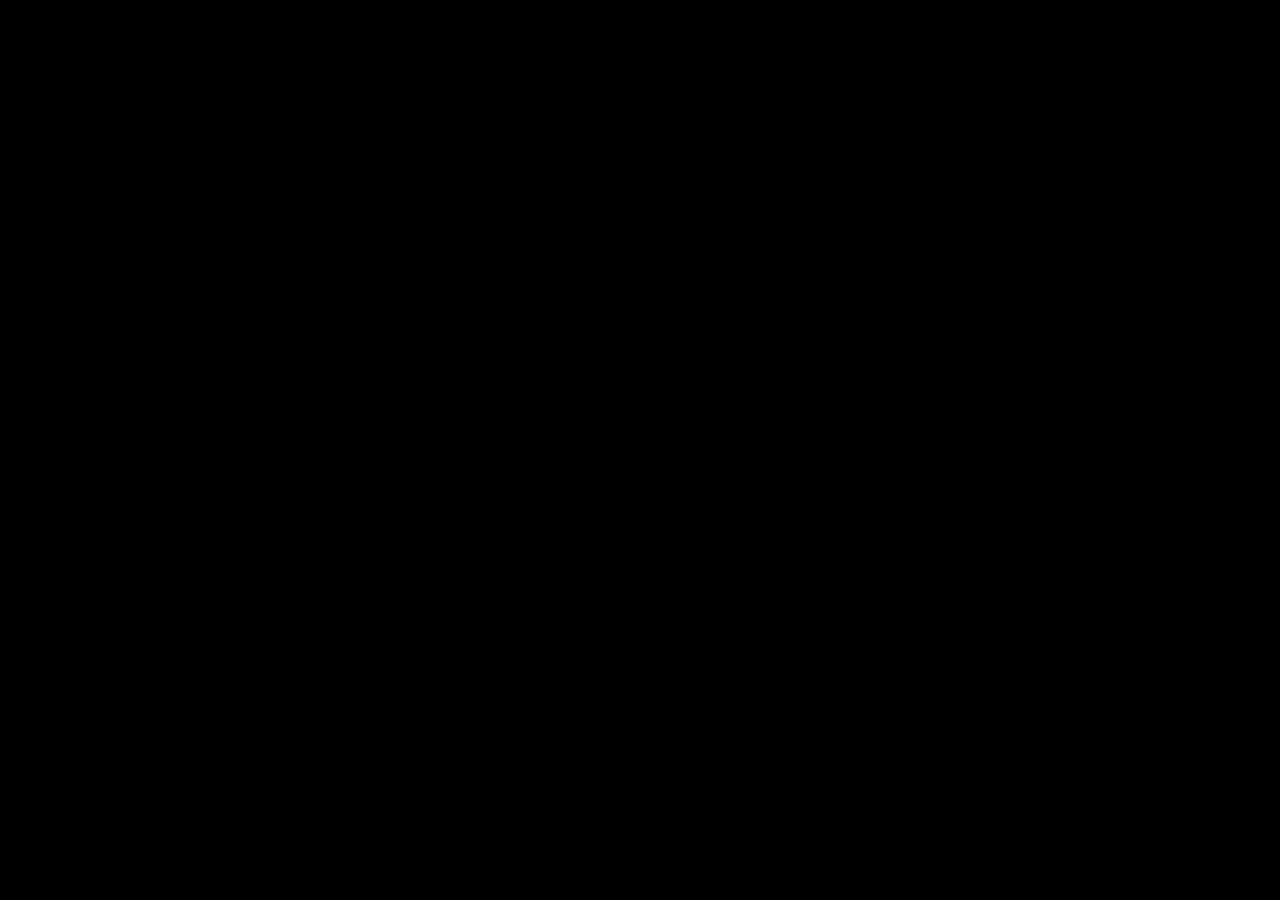
==== myinfo/phone.html @ 0d98d80e "Add files via upload" ====
<!doctype html>
<html>
<head>
<meta charset="utf-8">
<title>手机号</title>
 
<style>
html,body{
    margin:0px;
    width:100%;
    height:100%;
    overflow:hidden;
    background:#000;
}
</style>
 
</head>
<body>


<div class="overlay">
  <div class="tabs">
	13299938100
  </div>

 
</body>
</html>
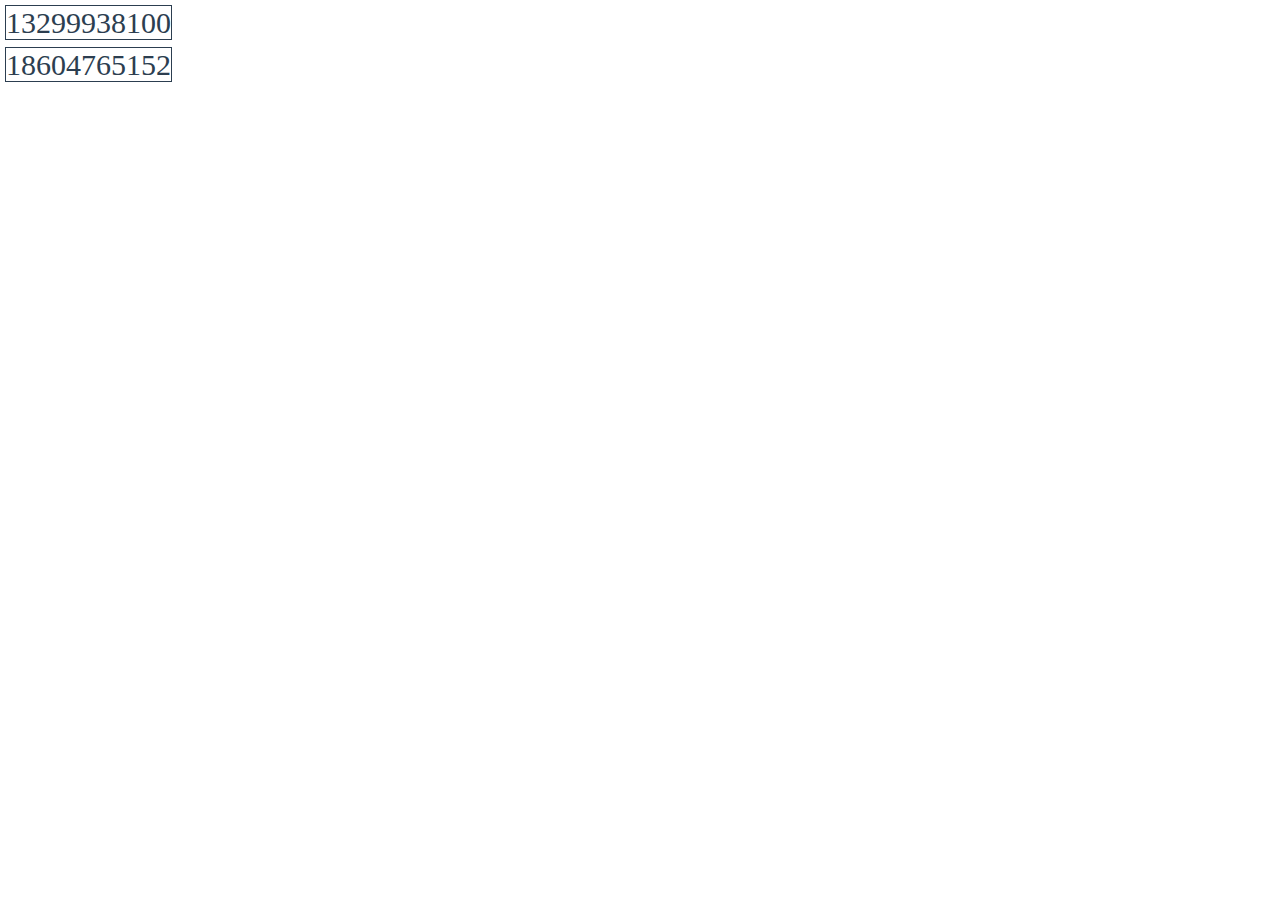
==== commit 72c454ea: "Add files via upload" ====
--- a/myinfo/phone.html
+++ b/myinfo/phone.html
@@ -2,16 +2,72 @@
 <html>
 <head>
 <meta charset="utf-8">
+<meta name="format-detection" content="telephone=yes"/>
 <title>手机号</title>
  
 <style>
-html,body{
-    margin:0px;
-    width:100%;
-    height:100%;
-    overflow:hidden;
-    background:#000;
+* {
+  margin: 0;
+  padding: 0;
 }
+
+body {
+  overflow: scroll;
+  margin: 0;
+  font-size: 17px;
+  color: black;
+  line-height: 1.4;
+}
+
+@media only screen and (max-width: 2000px) {
+    .call {
+    /*Your styles on small screen - example only*/
+    width: 200px;
+    font-size: 30px;
+    .span{display: inline;}
+    }
+}
+@media only screen and (max-width: 600px) {
+    .call {
+    /*Your styles on small screen - example only*/
+    width: 150px;
+    font-size: 25px;
+    .span{display: inline;}
+    }
+}
+
+@media only screen and (max-width: 370px) {
+    .call {
+    /*Your styles on small screen - example only*/
+    width: 125px;
+    font-size: 20px;
+    .span{display: inline;}
+    }
+}
+
+@media only screen and (max-width: 330px) {
+    .call {
+    /*Your styles on small screen - example only*/
+    width: 120px;
+    font-size: 20px;
+    .span{display: inline;}
+    }
+}
+
+.call {
+  color: #2c3e50;
+  background: none;
+  border: 1px solid #2c3e50;
+  text-align: center ;
+  padding: 10px, 20px;
+  margin: 5px;
+  font-family: font1;
+  text-decoration: none;
+  position: relative;
+  cursor: pointer;
+  top: 2px;
+}
+
 </style>
  
 </head>
@@ -19,9 +75,12 @@
 
 
 <div class="overlay">
-  <div class="tabs">
-	13299938100
-  </div>
+ 
+  <div><i class="iconfont icon-phone tw-inline-block tw-w-4"></i><a class="call call1" id="call call1" href="tel:13299938100">13299938100</a>
+  </div>  
+  <div><i class="iconfont icon-phone tw-inline-block tw-w-4"></i><a class="call call1" id="call call1" href="tel:18604765152">18604765152</a></div>
+
+
 
  
 </body>
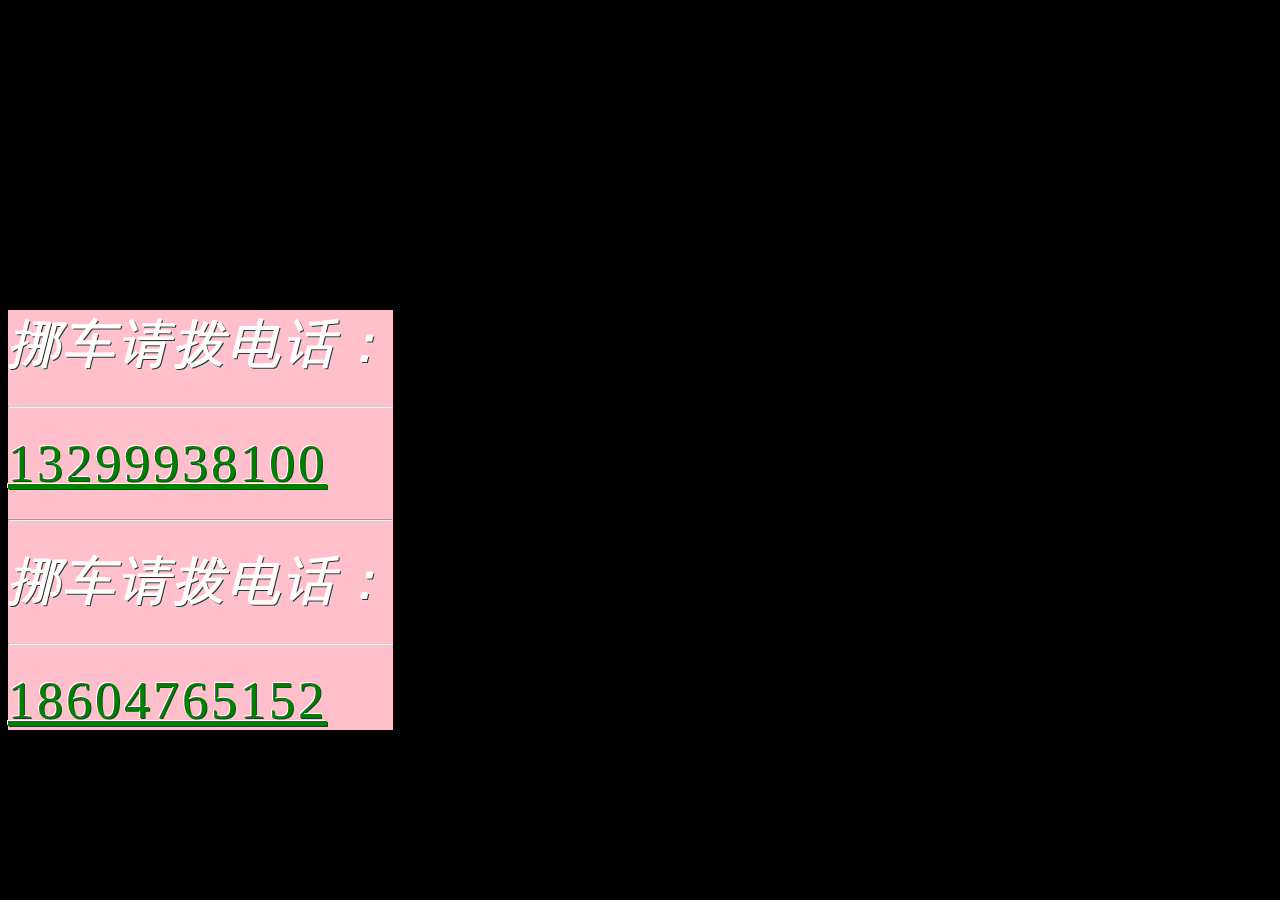
==== commit 16b3a8fe: "Add files via upload" ====
--- a/myinfo/phone.html
+++ b/myinfo/phone.html
@@ -2,83 +2,91 @@
 <html>
 <head>
 <meta charset="utf-8">
-<meta name="format-detection" content="telephone=yes"/>
+<meta name="format-detection" content="telephone=yes"/><meta name="viewport" content="width=device-width; initial-scale=1; maximum-scale=1; minimum-scale=1; user-scalable=no;">
+
+
 <title>手机号</title>
  
 <style>
-* {
-  margin: 0;
-  padding: 0;
+@media screen and (min-width: 320px) {
+  html {
+    font-size: 40px;
+  }
 }
 
-body {
-  overflow: scroll;
-  margin: 0;
-  font-size: 17px;
-  color: black;
-  line-height: 1.4;
+@media screen and (min-width: 375px) {
+  html {
+    font-size: 44px;
+  }
 }
 
-@media only screen and (max-width: 2000px) {
-    .call {
-    /*Your styles on small screen - example only*/
-    width: 200px;
-    font-size: 30px;
-    .span{display: inline;}
-    }
-}
-@media only screen and (max-width: 600px) {
-    .call {
-    /*Your styles on small screen - example only*/
-    width: 150px;
-    font-size: 25px;
-    .span{display: inline;}
-    }
+@media screen and (min-width: 414px) {
+  html {
+    font-size: 48px;
+  }
 }
 
-@media only screen and (max-width: 370px) {
-    .call {
-    /*Your styles on small screen - example only*/
-    width: 125px;
-    font-size: 20px;
-    .span{display: inline;}
-    }
+@media screen and (min-width: 480px) {
+  html {
+    font-size: 52px;
+  }
 }
 
-@media only screen and (max-width: 330px) {
-    .call {
-    /*Your styles on small screen - example only*/
-    width: 120px;
-    font-size: 20px;
-    .span{display: inline;}
-    }
+.box {
+  width: 100%;
+  height: 100%;
+  background-color: black;
 }
-
-.call {
-  color: #2c3e50;
-  background: none;
-  border: 1px solid #2c3e50;
-  text-align: center ;
-  padding: 10px, 20px;
-  margin: 5px;
-  font-family: font1;
-  text-decoration: none;
-  position: relative;
-  cursor: pointer;
-  top: 2px;
+i{
+    letter-spacing: 3px;
+    text-align: center;
+    margin: 0;
+    font: bold 20px, sans-serif;
+    color: white;
+    text-shadow: -1px -1px white, 1px 1px #333;
+}
+a{
+    letter-spacing: 3px;
+    text-align: center;
+    margin: 0;
+    font: bold 20px, sans-serif;
+    color: green;
+    text-shadow: -1px -1px white, 1px 1px #333;
+}
+.content{
+    position: absolute;
+    top: 40%;
+    
+    margin-top:-50px;
+   /* transform: translate(-50%,-50%);*/
+ 
+    
+    background: pink;
+}
+.hr-solid {
+    border: 1;
+    border-top: 1px solid #d0d0d5;
 }
 
 </style>
  
 </head>
-<body>
+<body class="box">
 
 
-<div class="overlay">
+<div class="content">
  
-  <div><i class="iconfont icon-phone tw-inline-block tw-w-4"></i><a class="call call1" id="call call1" href="tel:13299938100">13299938100</a>
-  </div>  
-  <div><i class="iconfont icon-phone tw-inline-block tw-w-4"></i><a class="call call1" id="call call1" href="tel:18604765152">18604765152</a></div>
+  <div>
+  <i class="icon-phone">挪车请拨电话：</i>
+  <hr class="hr-solid">
+  <a class="call" id="call1" href="tel:13299938100">13299938100</a>
+  </div> 
+  <hr>  
+  <div>
+  <i class="icon-phone">挪车请拨电话：</i>
+  <hr class="hr-solid">
+
+  <a class="call" id="call2" href="tel:18604765152">18604765152</a></div>
 
 
 
